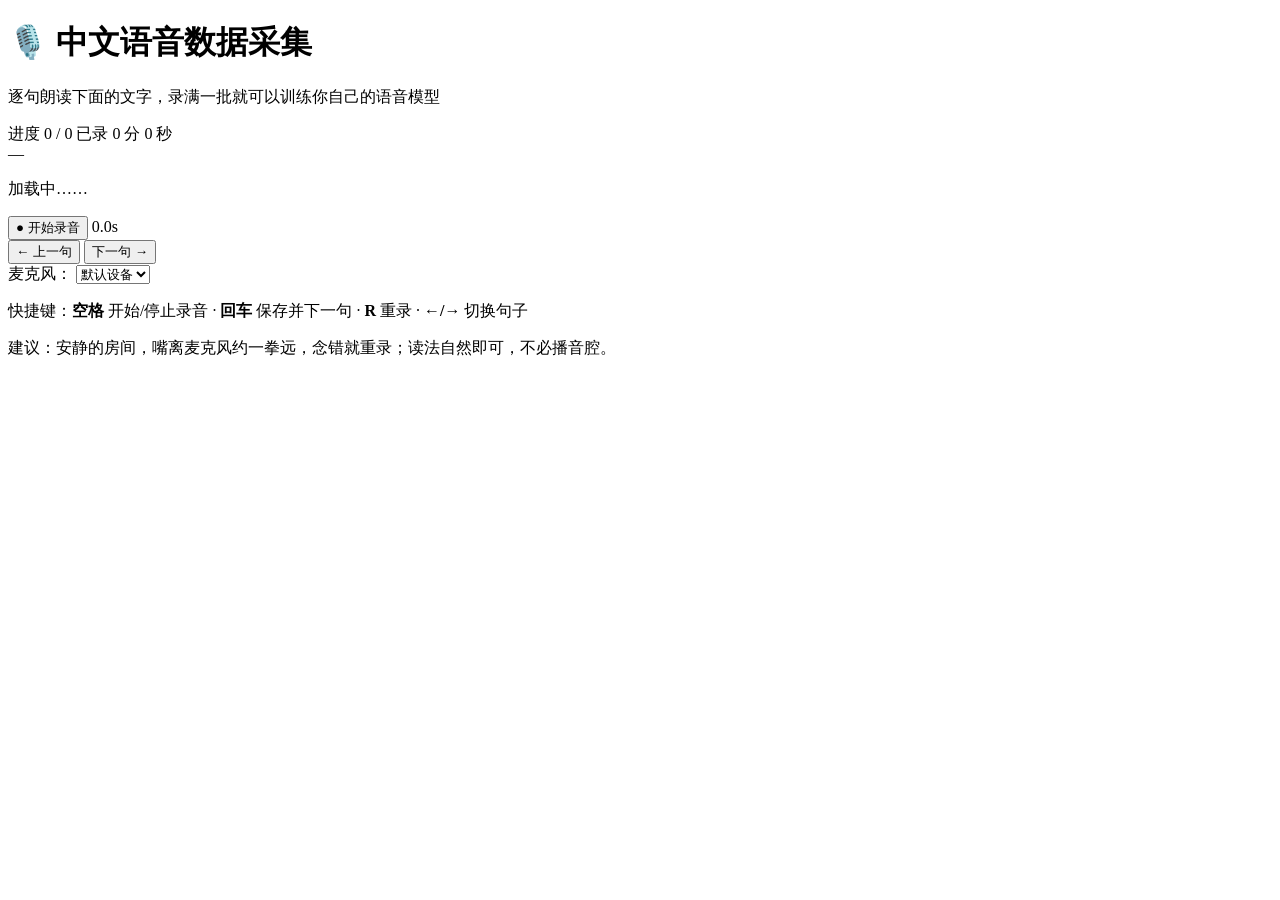
==== recorder/static/index.html @ 0030c604 "初始提交：录音采集 → 训练你自己的中文语音模型的一条龙工具链 - corpus：150 句朗读语料×6批（A 批覆盖普通话全部声母/韵母/四声/轻声/儿化/变调，   另有口语、疑问感叹、数字时间、" ====
<!DOCTYPE html>
<html lang="zh-CN">
<head>
<meta charset="utf-8">
<meta name="viewport" content="width=device-width, initial-scale=1">
<title>中文语音数据采集</title>
<link rel="icon" href="data:image/svg+xml,<svg xmlns=%22http://www.w3.org/2000/svg%22 viewBox=%220 0 100 100%22><text y=%22.9em%22 font-size=%2290%22>🎙️</text></svg>">
<link rel="stylesheet" href="/style.css">
</head>
<body>
<div class="wrap">
  <header>
    <h1>🎙️ 中文语音数据采集</h1>
    <p class="sub">逐句朗读下面的文字，录满一批就可以训练你自己的语音模型</p>
    <div class="chips">
      <span class="chip" id="status-progress">进度 0 / 0</span>
      <span class="chip" id="status-duration">已录 0 分 0 秒</span>
    </div>
  </header>

  <nav class="tabs" id="tabs"></nav>

  <main class="card">
    <div class="meta-row">
      <span class="sid" id="sentence-id">—</span>
      <span class="done-mark" id="done-mark" hidden>✓ 已录</span>
    </div>
    <p class="tip" id="batch-tip"></p>
    <p class="sentence" id="sentence-text">加载中……</p>

    <div class="warn" id="warn-area" hidden></div>

    <div class="controls">
      <button class="btn-record" id="btn-record">● 开始录音</button>
      <span class="timer" id="timer">0.0s</span>
      <div class="level-track"><div class="level-bar" id="level-bar"></div></div>
    </div>

    <div class="preview" id="preview-area" hidden>
      <audio id="preview-audio" controls></audio>
      <div class="preview-btns">
        <button class="btn-save" id="btn-save">✔ 保存并下一句</button>
        <button class="btn-ghost" id="btn-discard">↺ 重录</button>
      </div>
    </div>

    <div class="existing" id="existing-area" hidden>
      <span>已有录音：</span>
      <audio id="existing-audio" controls></audio>
    </div>

    <div class="nav-btns">
      <button class="btn-ghost" id="btn-prev">← 上一句</button>
      <button class="btn-ghost" id="btn-next">下一句 →</button>
    </div>
  </main>

  <footer>
    <div class="device-row">
      <label for="device-select">麦克风：</label>
      <select id="device-select"><option value="">默认设备</option></select>
    </div>
    <p class="hint">快捷键：<b>空格</b> 开始/停止录音 · <b>回车</b> 保存并下一句 · <b>R</b> 重录 · <b>←/→</b> 切换句子</p>
    <p class="hint">建议：安静的房间，嘴离麦克风约一拳远，念错就重录；读法自然即可，不必播音腔。</p>
  </footer>
</div>
<script src="/app.js"></script>
</body>
</html>
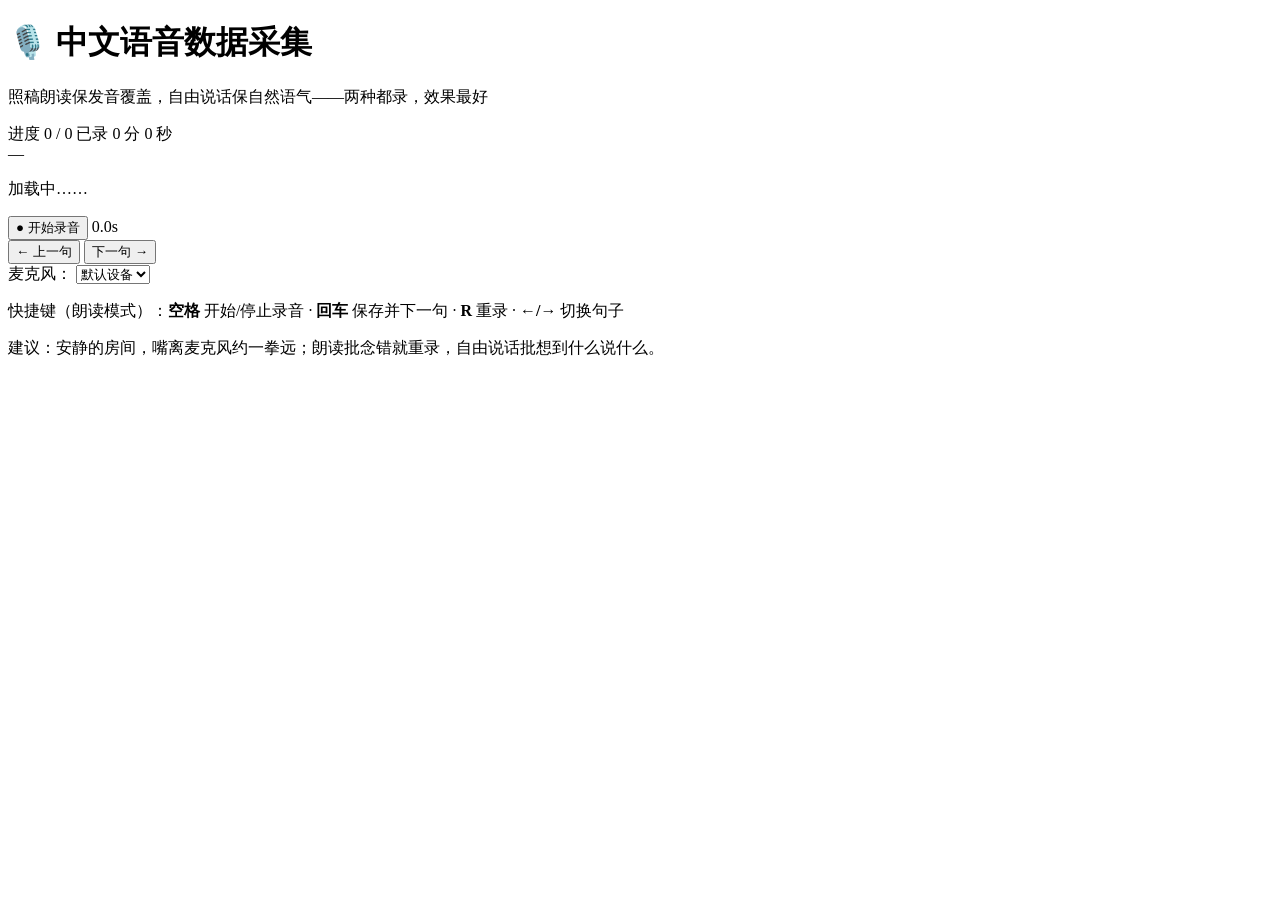
==== commit dd2604b1: "新增「自由说话」采集模式：随便聊→按停顿切分→逐段校对→入库 照稿朗读会带朗读腔；反向流程（先说话后配文字）补上自然语气：  - recorder：新增自由说话面板——不看稿录 1~5 分钟长音，上传" ====
--- a/recorder/static/index.html
+++ b/recorder/static/index.html
@@ -11,16 +11,17 @@
 <div class="wrap">
   <header>
     <h1>🎙️ 中文语音数据采集</h1>
-    <p class="sub">逐句朗读下面的文字，录满一批就可以训练你自己的语音模型</p>
+    <p class="sub">照稿朗读保发音覆盖，自由说话保自然语气——两种都录，效果最好</p>
     <div class="chips">
       <span class="chip" id="status-progress">进度 0 / 0</span>
       <span class="chip" id="status-duration">已录 0 分 0 秒</span>
+      <span class="chip chip-warn" id="status-pending" hidden>待校对 0 段</span>
     </div>
   </header>
 
   <nav class="tabs" id="tabs"></nav>
 
-  <main class="card">
+  <main class="card" id="read-card">
     <div class="meta-row">
       <span class="sid" id="sentence-id">—</span>
       <span class="done-mark" id="done-mark" hidden>✓ 已录</span>
@@ -55,13 +56,45 @@
     </div>
   </main>
 
+  <main class="card" id="free-card" hidden>
+    <div class="meta-row"><span class="sid">自由说话 · 自然语气采集</span></div>
+    <p class="tip">不看稿子，像平时聊天一样随便说 1~5 分钟：今天做了什么、推荐一部电影、
+      给朋友的语音留言……停顿换气都没关系。停止后点上传，系统会按停顿自动切成小段，
+      再逐段听着写下你实际说的字。</p>
+
+    <div class="controls">
+      <button class="btn-record" id="free-record">● 开始说话</button>
+      <span class="timer" id="free-timer">0.0s</span>
+      <div class="level-track"><div class="level-bar" id="free-level"></div></div>
+    </div>
+
+    <div class="warn" id="free-warn" hidden></div>
+
+    <div class="preview" id="free-preview" hidden>
+      <audio id="free-audio" controls></audio>
+      <div class="preview-btns">
+        <button class="btn-save" id="free-upload">⬆ 上传并按停顿切分</button>
+        <button class="btn-ghost" id="free-redo">↺ 重录</button>
+      </div>
+    </div>
+
+    <section id="pending-section" hidden>
+      <h2 class="pending-title">待校对（听音频 → 写下你实际说的字 → 确认）</h2>
+      <p class="tip">写「说出来的字」：数字按读法写汉字（如「二零二六」），
+        语气词（嗯、呃、啊）说了就写上；说废了的段直接丢弃。
+        想让识别先帮你打草稿：<code>pip install faster-whisper</code> 后运行
+        <code>python3 scripts/transcribe_pending.py</code>，再刷新本页。</p>
+      <div id="pending-list"></div>
+    </section>
+  </main>
+
   <footer>
     <div class="device-row">
       <label for="device-select">麦克风：</label>
       <select id="device-select"><option value="">默认设备</option></select>
     </div>
-    <p class="hint">快捷键：<b>空格</b> 开始/停止录音 · <b>回车</b> 保存并下一句 · <b>R</b> 重录 · <b>←/→</b> 切换句子</p>
-    <p class="hint">建议：安静的房间，嘴离麦克风约一拳远，念错就重录；读法自然即可，不必播音腔。</p>
+    <p class="hint">快捷键（朗读模式）：<b>空格</b> 开始/停止录音 · <b>回车</b> 保存并下一句 · <b>R</b> 重录 · <b>←/→</b> 切换句子</p>
+    <p class="hint">建议：安静的房间，嘴离麦克风约一拳远；朗读批念错就重录，自由说话批想到什么说什么。</p>
   </footer>
 </div>
 <script src="/app.js"></script>
